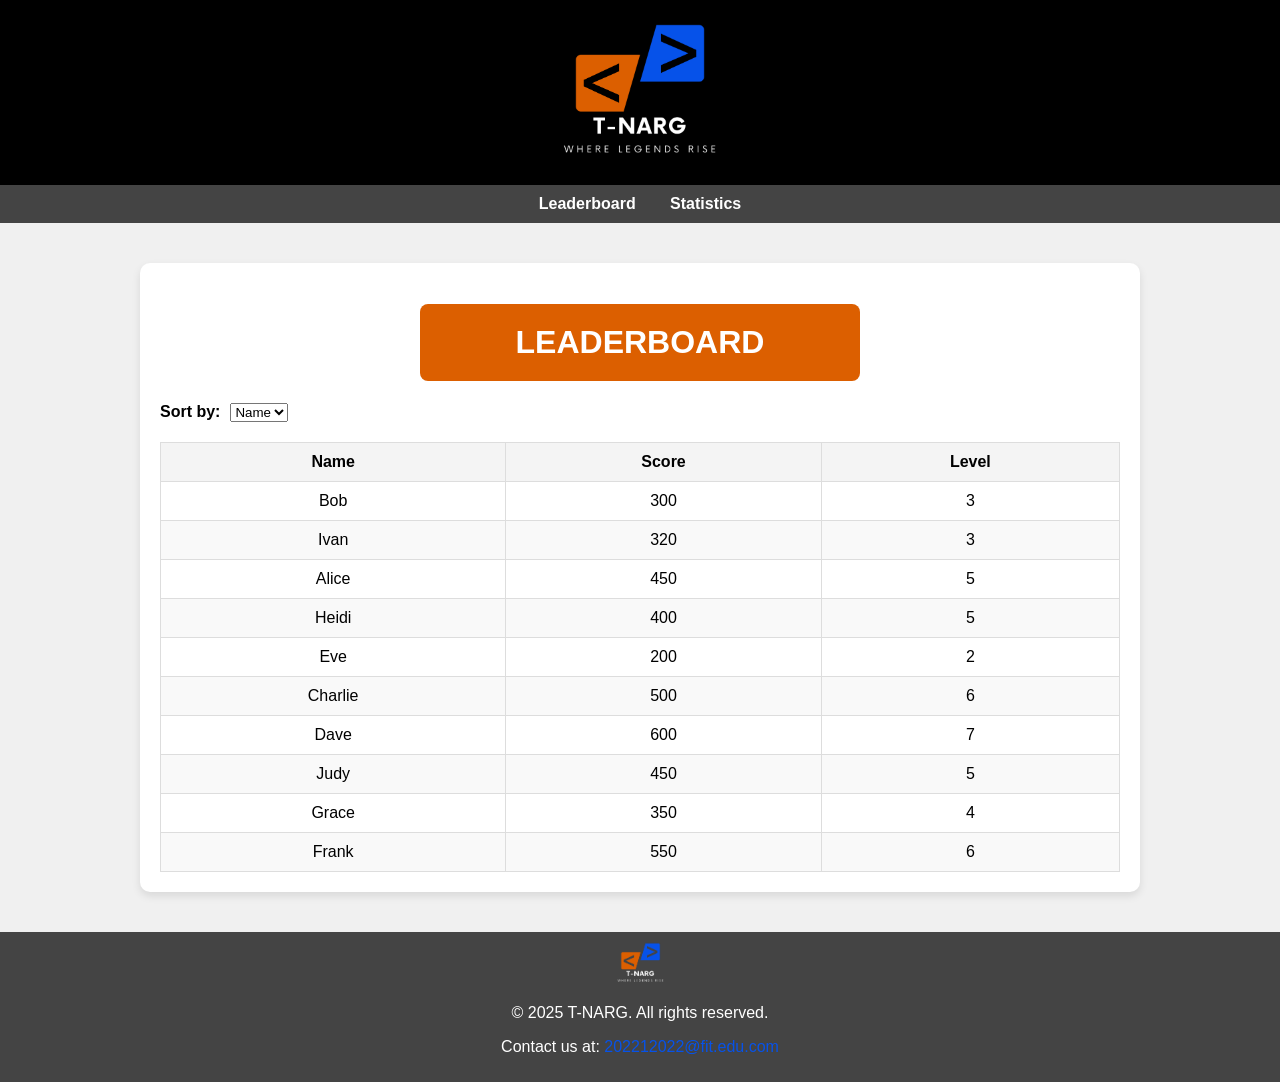
==== index.html @ 07f37c3e "initial commit" ====
<!DOCTYPE html>
<html lang="en">
<head>
    <meta charset="UTF-8">
    <meta name="viewport" content="width=device-width, initial-scale=1.0">
    <title>Leaderboard</title>
    <link rel="stylesheet" href="assets/css/style.css"> <!-- Link to external CSS file for styling -->
</head>
<body>
    <!-- HEader Section: Logo -->
    <header>
        <div class="logo">
            <a href="index.html"
              ><img src="assets/img/logo.png" alt="T-NARG LOGO" width="250"
            /></a>
          </div>
    </header>

    <!-- Navigation Section: leaderboard and statistics page -->
    <nav>
        <a href="index.html">Leaderboard</a>
        <a href="pages\page1\index.html">Statistics</a>
    </nav>

    <!-- Main Content: Leaderboard Section -->
    <div class="container">
        <h1>LEADERBOARD</h1>
        <div class="controls">
            <label for="sort"><strong>Sort by:</strong></label>
            <select id="sort">
                <option value="name">Name</option>
                <option value="score">Score</option>
                <option value="level">Level</option>
            </select>
        </div>

        <!-- Table displaying the leaderboard data -->
        <table id="leaderboard">
            <thead>
                <tr>
                    <th>Name</th>
                    <th>Score</th>
                    <th>Level</th>
                </tr>
            </thead>
            <tbody>
                <!-- Player rows will be inserted here -->
            </tbody>
        </table>
    </div>

    <!-- JavaScript: Link to the external JS file for functionality -->
    <script src="assets/js/script.js"></script>

    <!-- Footer Section: Contains the logo, copyright, and contact information -->
    <footer>
        <div class="footer-logo">
            <a href="/">
                <img src="assets/img/logo.png" alt="Logo" width="75"/>
            </a>
        </div>
        <p>&copy; 2025 T-NARG. All rights reserved.</p>
        <p>Contact us at: <a href="mailto:202212022@fit.edu.com">202212022@fit.edu.com</a></p>
    </footer>
</body>
</html>
---- assets/css/style.css ----
/* General styles */
body {
  font-family: Arial, sans-serif;
  background-color: #f0f0f0;
  margin: 0;
  display: flex;
  flex-direction: column;
  min-height: 100vh;
}

/* Header section styles */
header {
  background-color: #000000;
  padding: 20px;
  text-align: center;
}

header .logo a {
  text-decoration: none; /* Remove underline from the logo link */
}

header .logo img {
  max-width: 100%; 
}

/* Navigation section styles */
nav {
  background-color: #444;
  text-align: center;
  padding: 10px 0;
}

nav a {
  color: white;
  margin: 0 15px;
  text-decoration: none; /* Remove underline from links */
  font-weight: bold;
}

nav a:hover {
  color: #f4a261; /* Change link color on hover */
}

/* Main container for leaderboard */
.container {
  background-color: white;
  padding: 20px;
  border-radius: 10px;
  box-shadow: 0 4px 8px rgba(0, 0, 0, 0.1); /* Subtle shadow for depth */
  width: 75%;
  margin: 40px auto;
  flex: 1; /* Allow the container to grow and take remaining space */
  text-align: center;
}

/* Leaderboard title */
h1 {
  background-color: #dc5f00;
  color: white;
  padding: 20px 10%;
  display: inline-block; /* Keep the title inline-block for better layout control */
  border-radius: 8px;
  text-align: center;
  max-width: 100%;
}

/* Controls for sorting */
.controls {
  margin-bottom: 20px;
  display: flex; /* Use flexbox to align items */
  justify-content: flex-start; /* Align items to the left */
  align-items: center;
}

.controls label {
  margin-right: 10px; /* Space between the label and the select dropdown */
}

/* Table styling */
table {
  width: 100%;
  border-collapse: collapse; /* Collapses borders between table cells */
}

table th, table td {
  padding: 10px;
  text-align: center;
  border: 1px solid #ddd; /* Light grey border around table cells */
}

table th {
  background-color: #f4f4f4;
}

table tr:nth-child(even) {
  background-color: #f9f9f9; /* Alternate row colors for readability */
}

/* Footer styling */
footer {
  background-color: #444;
  color: #fff;
  text-align: center;
  padding: 10px;
  clear: both; /* Ensure footer is placed below other floated elements */
  position: relative; /* Allow positioning relative to the document */
  flex-shrink: 0; /* Prevent footer from shrinking */
}

/* Footer links */
footer a {
  color: #0652e9;
  text-decoration: none; /* Remove underline from links */
}

footer a:hover {
  color: #e76f51; /* Change color on hover */
  text-decoration: underline; /* Underline on hover */
}
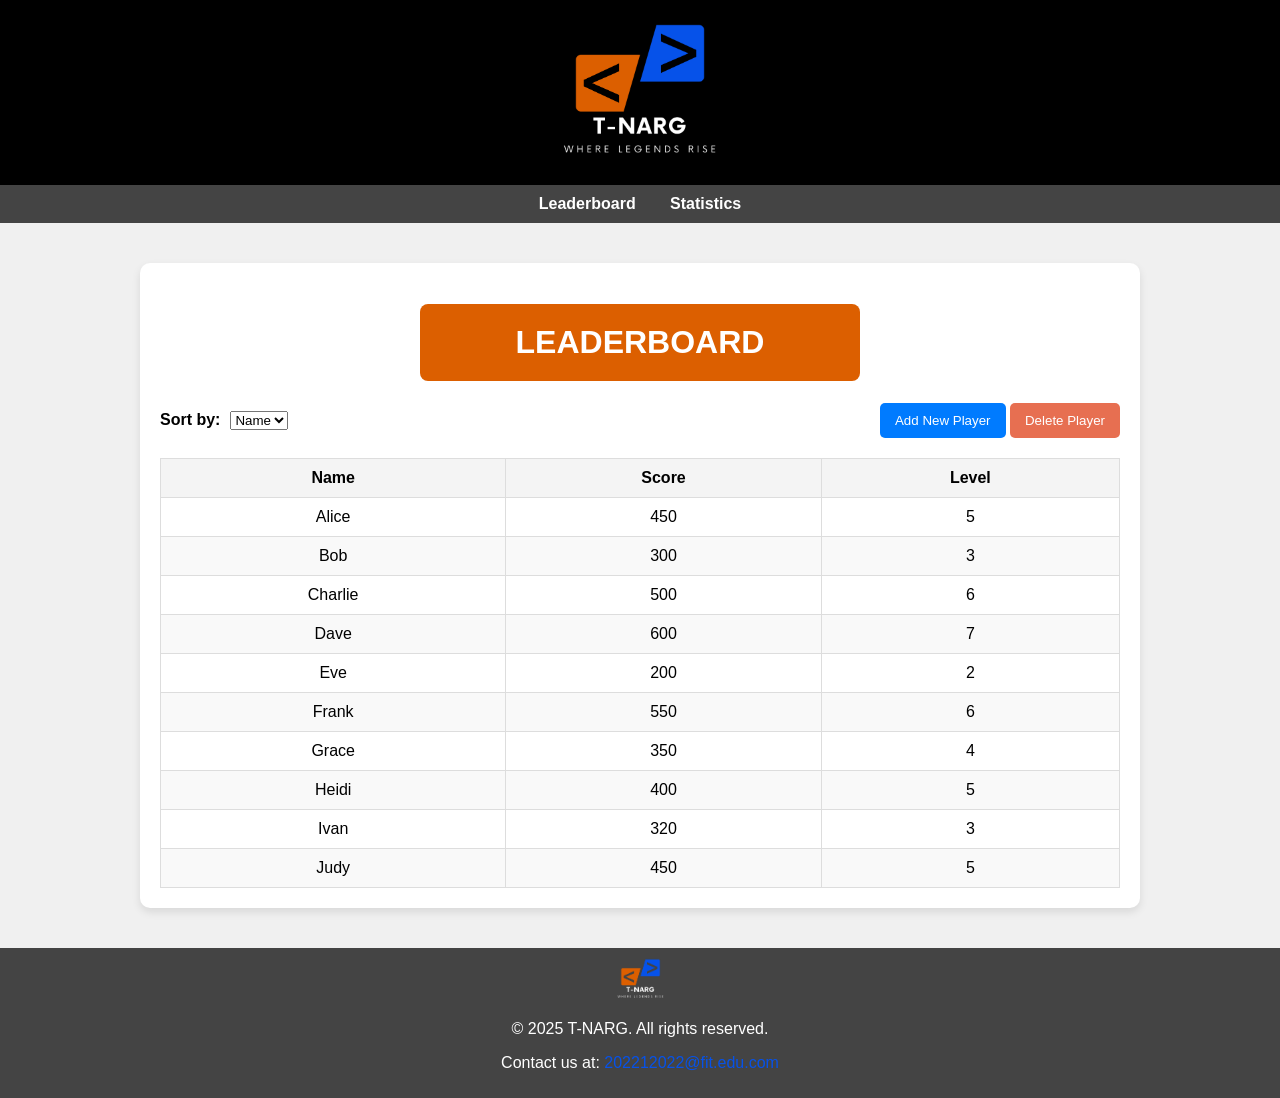
==== commit b20c74c0: "Added new features (Adding and deleting a player), connected the Statistics page JS to the Leaderboa" ====
--- a/index.html
+++ b/index.html
@@ -11,9 +11,8 @@
     <header>
         <div class="logo">
             <a href="index.html"
-              ><img src="assets/img/logo.png" alt="T-NARG LOGO" width="250"
-            /></a>
-          </div>
+                ><img src="assets/img/logo.png" alt="T-NARG LOGO" width="250"/></a>
+        </div>
     </header>
 
     <!-- Navigation Section: leaderboard and statistics page -->
@@ -32,7 +31,51 @@
                 <option value="score">Score</option>
                 <option value="level">Level</option>
             </select>
+            <div class="button-group">
+                <button id="addPlayerBtn">Add New Player</button>
+                <button id="deletePlayerBtn">Delete Player</button>
+            </div>
         </div>
+
+    <!-- Pop-up form for adding a new player -->
+    <div id="playerForm" class="modal">
+        <div class="modal-content">
+            <span class="close">&times;</span>
+            <h2>Add New Player</h2>
+            <label for="playerName"><strong>Name:</strong></label>
+            <input type="text" id="playerName" required>
+
+            <label for="playerScore"><strong>Score:</strong></label>
+            <input type="number" id="playerScore" required>
+
+            <label for="playerLevel"><strong>Level:</strong></label>
+            <input type="number" id="playerLevel" required>
+
+            <button id="savePlayerBtn">Save</button>
+        </div>
+    </div>
+
+    <!-- Pop-up for deleting player -->
+    <div id="deletePlayerModal" class="modal">
+        <div class="modal-content">
+            <span class="close" id="closeDeleteModal">&times;</span>
+            <h2>Delete Player</h2>
+            <table id="deletePlayerTable">
+                <thead>
+                    <tr>
+                        <th>Name</th>
+                        <th>Score</th>
+                        <th>Level</th>
+                        <th>Action</th>
+                    </tr>
+                </thead>
+                <tbody></tbody>
+            </table>
+            <button id="deleteAllBtn">Delete All</button>
+        </div>
+    </div>
+    
+
 
         <!-- Table displaying the leaderboard data -->
         <table id="leaderboard">
--- a/assets/css/style.css
+++ b/assets/css/style.css
@@ -20,7 +20,7 @@
 }
 
 header .logo img {
-  max-width: 100%; 
+  max-width: 100%;
 }
 
 /* Navigation section styles */
@@ -68,12 +68,31 @@
 .controls {
   margin-bottom: 20px;
   display: flex; /* Use flexbox to align items */
-  justify-content: flex-start; /* Align items to the left */
+  justify-content: space-between; /* Push elements to opposite sides */
   align-items: center;
-}
-
-.controls label {
-  margin-right: 10px; /* Space between the label and the select dropdown */
+  width: 100%;
+}
+
+#sort {
+  margin-right: auto; /* Pushes the dropdown to the left */
+}
+
+.controls label, .controls select {
+  margin-right: 10px; /* Add some space between label and dropdown */
+}
+
+#addPlayerBtn {
+  margin-left: auto; /* Push the button to the right */
+  background-color: #007bff; /* Background color of button */
+  color: white;
+  border: none;
+  padding: 10px 15px;
+  cursor: pointer;
+  border-radius: 5px;
+}
+
+#addPlayerBtn:hover {
+  background-color: #e76f51; /* Hover color of button */
 }
 
 /* Table styling */
@@ -94,6 +113,81 @@
 
 table tr:nth-child(even) {
   background-color: #f9f9f9; /* Alternate row colors for readability */
+}
+
+/* Styles for the modal (pop-up form) */
+.modal {
+  display: none; /* Hidden by default */
+  position: fixed;
+  z-index: 1000;
+  left: 0;
+  top: 0;
+  width: 100%;
+  height: 100%;
+  background-color: rgba(0, 0, 0, 0.5); /* Dark background */
+  justify-content: center;
+  align-items: center;
+  padding: 20px; /* padding for better spacing */
+}
+
+.modal-content {
+  background-color: white;
+  padding: 20px;
+  border-radius: 10px;
+  width: 80%;
+  max-width: 600px;
+  text-align: center;
+  box-shadow: 0 4px 8px rgba(0, 0, 0, 0.2);
+  position: relative;
+  max-height: 80vh; /* Limit height to 80% of the viewport */
+  overflow-y: auto; /* Enable scrolling if content is too long */
+}
+
+.modal-content input {
+  width: 90%;
+  padding: 8px;
+  margin: 8px 0;
+  display: block;
+}
+
+.modal-content button {
+  background-color: #007bff;
+  color: white;
+  border: none;
+  padding: 10px 20px;
+  cursor: pointer;
+  width: 100%;
+  margin-top: 10px;
+  width: auto;
+  min-width: 150px;
+}
+
+.modal-content button:hover {
+  background-color: #e76f51;
+}
+
+/* Close button */
+.close {
+  position: absolute;
+  top: 10px;
+  right: 15px;
+  font-size: 20px;
+  cursor: pointer;
+}
+
+/* Delete button */
+#deletePlayerBtn {
+  margin-left: auto;
+  background-color: #e76f51;
+  color: white;
+  border: none;
+  padding: 10px 15px;
+  cursor: pointer;
+  border-radius: 5px;
+}
+
+#deletePlayerBtn:hover {
+  background-color: #007bff;
 }
 
 /* Footer styling */
